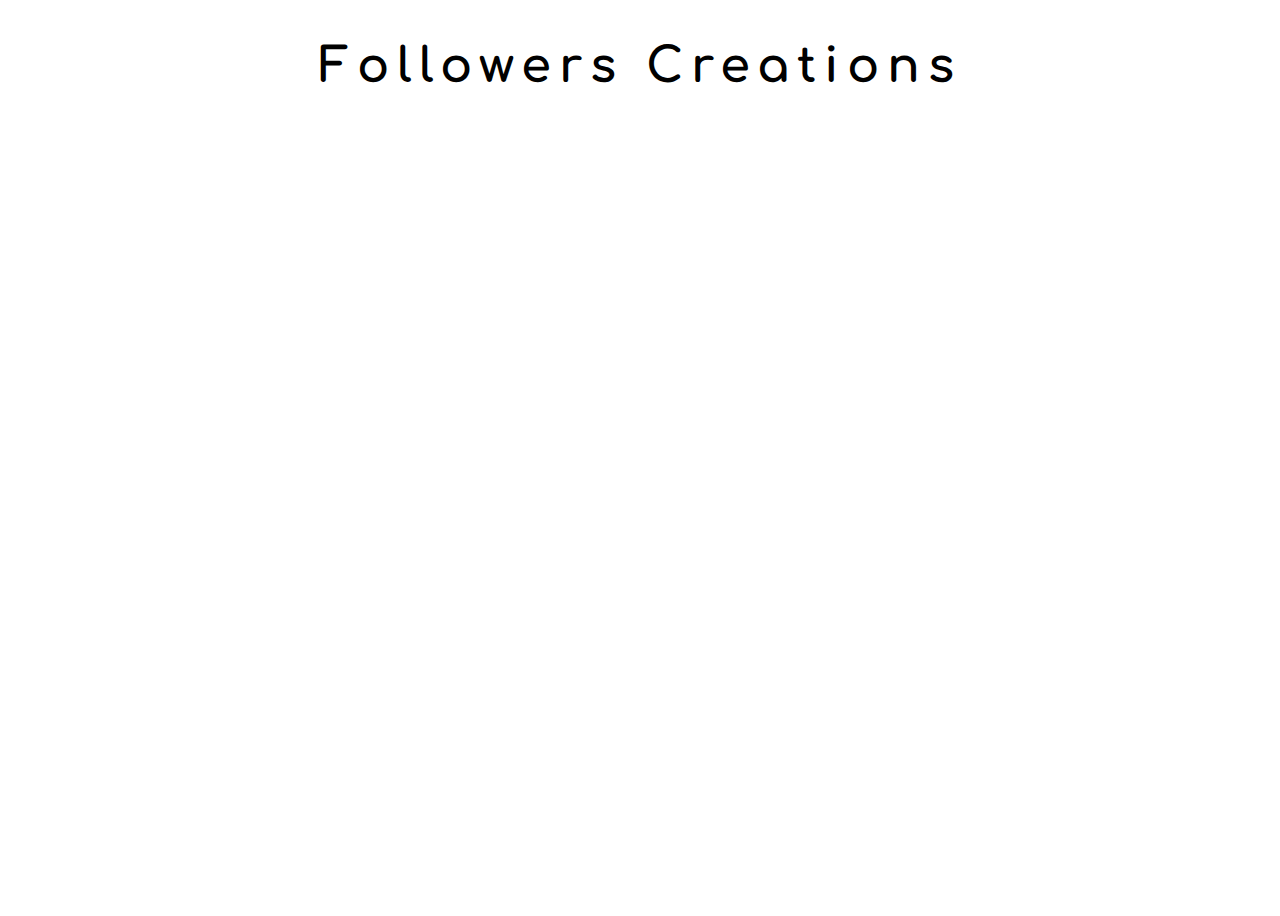
==== allfeed.html @ b32dd6d0 "freind post page add" ====
<!DOCTYPE html>
<html lang="en">
  <head>
    <meta charset="UTF-8" />
    <meta name="viewport" content="width=device-width, initial-scale=1.0" />
    <title>Popular Table 🍽</title>
    <link rel="stylesheet" href="stylem.css" />
    <link rel="preconnect" href="https://fonts.gstatic.com" />
    <link
      href="https://fonts.googleapis.com/css2?family=Comfortaa:wght@300;400;500;600;700&display=swap"
      rel="stylesheet"
    />
  </head>
  <body>
    <div class="container">
      <div class="mainFeedTitle">
        <h1>Followers Creations</h1>
      </div>
      <div class="galleryFeed">
        <a href="#" class="recipePic"> </a>
        <a href="#" class="recipePic"> </a>
        <a href="#" class="recipePic"> </a>
        <a href="dishpost.html" class="recipePic"> </a>
        <a href="#" class="recipePic"> </a>
        <a href="#" class="recipePic"> </a>
        <a href="friendpost.html" class="recipePic"> </a>
        <a href="#" class="recipePic"> </a>
        <a href="#" class="recipePic"> </a>
        <a href="#" class="recipePic"> </a>
        <a href="#" class="recipePic"> </a>
        <a href="#" class="recipePic"> </a>
      </div>
    </div>
  </body>
</html>
---- stylem.css ----
html {
}

body {
  font-family: "Comfortaa", cursive;
  font-size: 62.5%;
  box-sizing: border-box;
  text-align: center;
}

body * {
  max-width: 100%;
  max-height: 100%;
}

.container {
  display: flex;
  flex-direction: column;
  height: 100vh;
  max-width: 100%;
  justify-content: flex-start;
  align-items: center;
}

h1 {
  font-size: 4rem;
  letter-spacing: 0.9rem;
  text-align: center;
}

h4 {
  font-size: 3rem;
}

.mainContact h3 {
  font-size: 3rem;
}

#email {
  font-size: 1.5rem;
}

.contactLink {
  justify-self: flex-end;
}

.contactLink h4 {
  font-size: 2rem;
  justify-self: flex-end;
}

.crewHead {
  margin-top: 5%;
  display: flex;
  width: 90%;
  justify-content: space-around;
}

.crewHead h1 {
  font-size: 3rem;
  margin: auto;
}


.bookLink {
  display: inline;  
  position: absolute;
    top: 0%;
    right: 0%;
    width: 8%;
    margin: 1%;
    max-width: 100px;
}

.addRec {
  display: inline;  
  position: absolute;
  top: 0%;
  left: 0%;
  width: 8%;
  margin: 1%;
  max-width: 100px;
}
/* friend Post page */
.friendPostCont {
  display: flex;
  flex-direction: column;
  justify-content: flex-start;
  align-items: center;
}

.profCorner {
  display: inline;  
  position: absolute;
  top: 0%;
  left: 0%;
  width: 11%;
  margin: 1%;
  max-width: 150px;
  border-radius: 100px;
}

.friendPostMain img {
  width: 80%;
  margin: 20% 0 5%;
  border-radius: 50px;
}

.profPicsRow {
  margin-top: 5%;
  width: 90%;
  display: flex;
  justify-content: space-evenly;
}

.profPicsRow a {
    padding: 1%;
  }

.profPic img {
  border-radius: 100px;
  width: 100%;
  margin: 10%;
}

.chatFeed {
  margin-top: 5%;
  width: 80%;
  display: flex;
  flex-direction: column;
  align-items: center;
}

.chatLine {
  display: flex;
  justify-content: space-between;
  align-items: center;
  width: 75%;
  max-height: 300px;
  margin-bottom: 5%;
}

.chatLine a {
  width: 33%;
}

.chatLine .recipePic {
  width: 100%;
  border-radius: 50px;
  max-width: 300px;
}

.chatLine .profPic {
  width: 20%;
  max-width: 200px;
}

.chatProfPic {
  width: 80%;
  margin-left: 10%;
}

.chatProfPic img {
  border-radius: 200px;
}

.message {
  align-self: center;
  font-size: 1.3rem;
  width: 33%;
}

/* save recipe page */

.containerSave {
  width: 95%;
  display: flex;
  flex-direction: column;
  align-items: center;
}

.containerDraft {
    display: flex;
    flex-direction: column;
    justify-content: flex-start;
    align-items: center;
}

.mainRecipePic {
    width: 90%;
}

.mainRecipePic img {
    max-height: 300px;
}

.messageDraft {
    font-size: 1.5rem;
    width: 70%;
}

.messageDraft .dishDesc {
  padding: 1%;
  background-color: rgb(209, 224, 224);
  border: 1px solid black;
  border-radius: 10px;
}

.messageDraft .dishDesc span {
  font-weight: bold;
}


.messageDraft img {
    width: 15%;
    max-width: 100px;
}

#sendB {
    width: 15%;
    align-self: flex-end;
    max-width: 100px;
}

/* Gallery formatting */

.mainFeedTitle h1 {
    font-size: 3rem;
    letter-spacing: .5rem;
}

.galleryFeed {
    display: flex;
    justify-content: center;
    flex-wrap: wrap;
    width: 90%;
    height: 100%;
    margin-top: 5%;
}

.galleryFeed .recipePic {
    width: 30%;
    height: auto;
    max-width: 300px;
    max-height: 300px;
    background-position: center;
    background-repeat: no-repeat;
}

.galleryFeed a:nth-of-type(1) {
    background-image: url('https://images.unsplash.com/photo-1600114338110-ed3347daa25a?ixid=MXwxMjA3fDB8MHxzZWFyY2h8MTN8fG1lYWx8ZW58MHwyfDB8&ixlib=rb-1.2.1&auto=format&fit=crop&w=400&q=60');
}

.galleryFeed a:nth-of-type(2) {
    background-image: url('https://images.unsplash.com/photo-1459789034005-ba29c5783491?ixid=MXwxMjA3fDB8MHxzZWFyY2h8MTh8fG1lYWx8ZW58MHwyfDB8&ixlib=rb-1.2.1&auto=format&fit=crop&w=400&q=60');
}

.galleryFeed a:nth-of-type(3) {
    background-image: url('https://images.unsplash.com/photo-1606882800976-ec40cfbb114d?ixid=MXwxMjA3fDB8MHxzZWFyY2h8MzZ8fG1lYWx8ZW58MHwyfDB8&ixlib=rb-1.2.1&auto=format&fit=crop&w=500&q=60');
}
.galleryFeed a:nth-of-type(4) {
    background-image: url('https://images.unsplash.com/photo-1570549986390-6bd150ac3515?ixid=MXwxMjA3fDB8MHxzZWFyY2h8MzJ8fG1lYWx8ZW58MHwyfDB8&ixlib=rb-1.2.1&auto=format&fit=crop&w=500&q=60');
}
.galleryFeed a:nth-of-type(5) {
    background-image: url('https://images.unsplash.com/photo-1604909052743-94e838986d24?ixid=MXwxMjA3fDB8MHxzZWFyY2h8NDh8fG1lYWx8ZW58MHwyfDB8&ixlib=rb-1.2.1&auto=format&fit=crop&w=400&q=60');
}
.galleryFeed a:nth-of-type(6) {
    background-image: url('https://images.unsplash.com/photo-1525351326368-efbb5cb6814d?ixid=MXwxMjA3fDB8MHxzZWFyY2h8NDZ8fG1lYWx8ZW58MHwyfDB8&ixlib=rb-1.2.1&auto=format&fit=crop&w=400&q=60');
}
.galleryFeed a:nth-of-type(7) {
    background-image: url('https://images.unsplash.com/photo-1578861256457-58a1992429f7?ixid=MXwxMjA3fDB8MHxzZWFyY2h8ODZ8fGFtYXR1ZXIlMjBtZWFsfGVufDB8MnwwfA%3D%3D&ixlib=rb-1.2.1&auto=format&fit=crop&w=400&q=60');
}
.galleryFeed a:nth-of-type(8) {
    background-image: url('https://images.unsplash.com/photo-1568913110736-d317acc9d3bd?ixid=MXwxMjA3fDB8MHxzZWFyY2h8NTJ8fG1lYWx8ZW58MHwyfDB8&ixlib=rb-1.2.1&auto=format&fit=crop&w=400&q=60');
}

.galleryFeed a:nth-of-type(9) {
    background-image: url('https://images.unsplash.com/photo-1585238342070-61e1e768b1ff?ixid=MXwxMjA3fDB8MHxzZWFyY2h8NTV8fG1lYWx8ZW58MHwyfDB8&ixlib=rb-1.2.1&auto=format&fit=crop&w=400&q=60');
}
.galleryFeed a:nth-of-type(10) {
    background-image: url('https://images.unsplash.com/photo-1591484506290-803ed645eb54?ixid=MXwxMjA3fDB8MHxzZWFyY2h8NDN8fGFtYXR1ZXIlMjBtZWFsfGVufDB8MnwwfA%3D%3D&ixlib=rb-1.2.1&auto=format&fit=crop&w=400&q=60');
}
.galleryFeed a:nth-of-type(11) {
    background-image: url('https://images.unsplash.com/photo-1575464362889-408fe193b18f?ixid=MXwxMjA3fDB8MHxzZWFyY2h8MTAzfHxhbWF0dWVyJTIwbWVhbHxlbnwwfDJ8MHw%3D&ixlib=rb-1.2.1&auto=format&fit=crop&w=400&q=60');
}
.galleryFeed a:nth-of-type(12) {
    background-image: url('https://images.unsplash.com/photo-1570572932545-7eb07ff1cce8?ixid=MXwxMjA3fDB8MHxzZWFyY2h8MzU2fHxhbWF0dWVyJTIwbWVhbHxlbnwwfDJ8MHw%3D&ixlib=rb-1.2.1&auto=format&fit=crop&w=400&q=60');
}


/* for small screens */
@media only screen and (max-width: 800px) {
  /* Different picture */
  /* html * {
    border: 1px solid black;
  } */

  h1 {
    font-size: 2rem;
    margin-top: 5%;
  }

  h2 {
    font-size: 1.8rem;
  }

  p {
    font-size: 1rem;
  }
/* Gallery page styling */
  .mainFeedTitle h1 {
    font-size: 1.7rem;
  }

  .galleryFeed {
    display: flex;
    justify-content: center;
    align-items: center;
    width: 100%;
    height: auto;
    margin-top: 5%;
}

  .galleryFeed .recipePic  {
    width: 45%;
    height: 100px;
    margin: 5px;
  }

  .chat {
    margin-top: 2%;
    width: 30%;
  }

  .crewHead {
    max-width: 85%;
    padding: 2%;
    margin: auto;
    display: flex;
    justify-content: center;
    text-align: center;
    margin: 0px;
  }

  .crewHead h1 {
    font-size: 2rem;
    letter-spacing: 0.5rem;
    margin-top: 5%;
  }

  .bookLink {
      width: 10%;
      margin: 2%;
  }

  .addRec {
    width: 10%;
    margin: 2%
}

  .profPicsRow{
    margin: 5% 0px;
  }

  .chatLine{
      width: 100%;
  }

  .chatLine .profPic img {
    padding: 0;
    margin: 0;
  }

  .chatProfPic {
    width: 80%;
    margin-left: 0%;
  }
  .message {
      font-size: .75rem;
      width: 50%;
  }

  .containerDraft h1 {
    margin-top: 10%;
  }

  .profCorner {
    width: 18%;
    margin: 1%;
    max-width: 150px;
    border-radius: 100px;
  }

  .friendPostMain img {
    width: 80%;
    margin: 20% 0 5%;
    border-radius: 50px;
  }
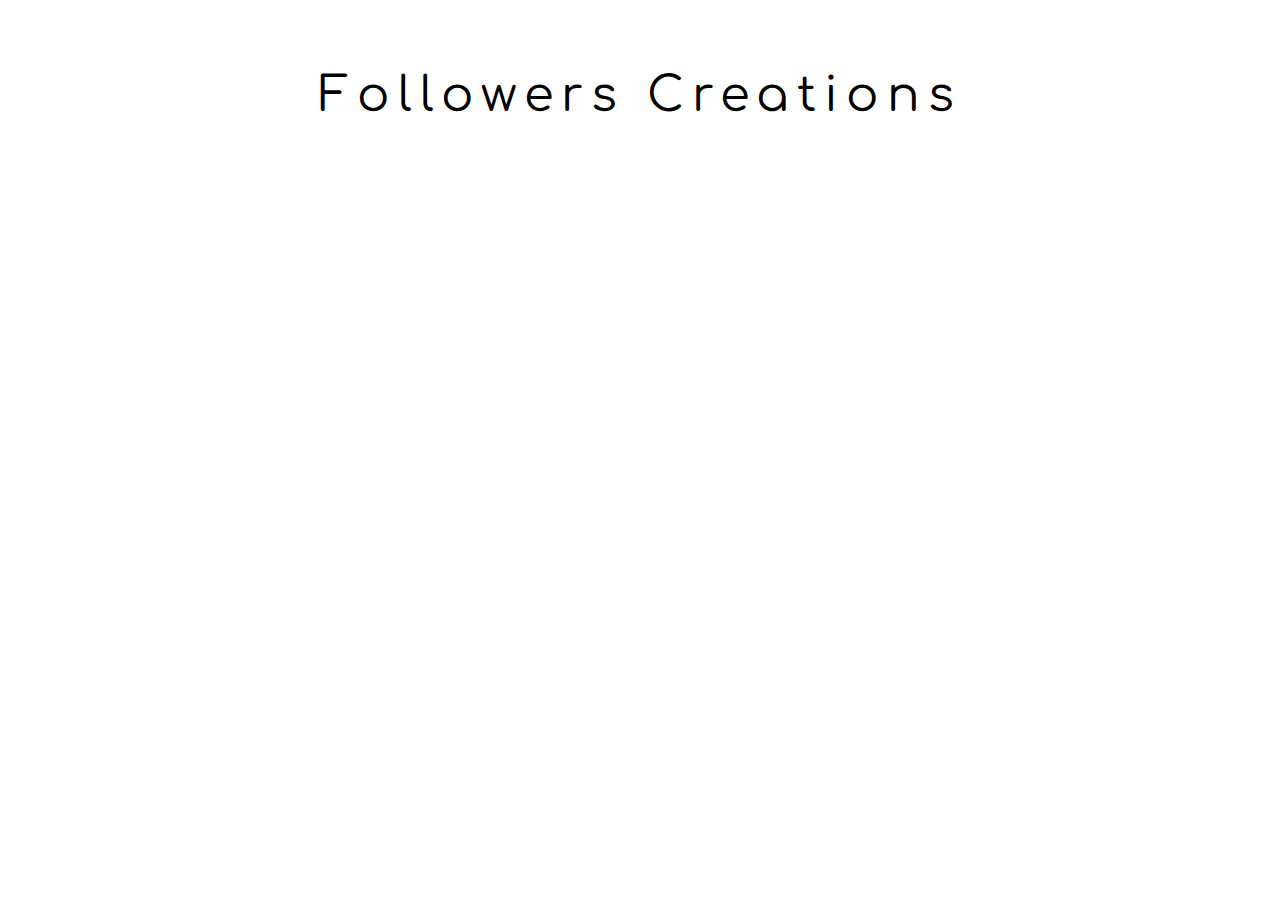
==== commit edbc63d0: "added my cookbooks page" ====
--- a/allfeed.html
+++ b/allfeed.html
@@ -4,7 +4,7 @@
     <meta charset="UTF-8" />
     <meta name="viewport" content="width=device-width, initial-scale=1.0" />
     <title>Popular Table 🍽</title>
-    <link rel="stylesheet" href="stylem.css" />
+    <link rel="stylesheet" href="css/stylem.css" />
     <link rel="preconnect" href="https://fonts.gstatic.com" />
     <link
       href="https://fonts.googleapis.com/css2?family=Comfortaa:wght@300;400;500;600;700&display=swap"
--- a/css/stylem.css
+++ b/css/stylem.css
@@ -0,0 +1,446 @@
+html, body, div, span, applet, object, iframe,
+h1, h2, h3, h4, h5, h6, p, blockquote, pre,
+a, abbr, acronym, address, big, cite, code,
+del, dfn, em, img, ins, kbd, q, s, samp,
+small, strike, strong, sub, sup, tt, var,
+b, u, i, center,
+dl, dt, dd, ol, ul, li,
+fieldset, form, label, legend,
+table, caption, tbody, tfoot, thead, tr, th, td,
+article, aside, canvas, details, embed, 
+figure, figcaption, footer, header, hgroup, 
+menu, nav, output, ruby, section, summary,
+time, mark, audio, video {
+	margin: 0;
+	padding: 0;
+	border: 0;
+	font-size: 100%;
+	font: inherit;
+	vertical-align: baseline;
+}
+/* HTML5 display-role reset for older browsers */
+article, aside, details, figcaption, figure, 
+footer, header, hgroup, menu, nav, section {
+	display: block;
+}
+body {
+	line-height: 1;
+}
+ol, ul {
+	list-style: none;
+}
+blockquote, q {
+	quotes: none;
+}
+blockquote:before, blockquote:after,
+q:before, q:after {
+	content: '';
+	content: none;
+}
+table {
+	border-collapse: collapse;
+	border-spacing: 0;
+}
+
+html {
+}
+
+body {
+  font-family: "Comfortaa", cursive;
+  font-size: 62.5%;
+  box-sizing: border-box;
+  text-align: center;
+}
+
+body * {
+  max-width: 100%;
+  max-height: 100%;
+}
+
+.container {
+  width: 100%;
+  max-width: 900px;
+  margin: 0 auto;
+ display: flex;
+ flex-direction: column;
+}
+
+h1 {
+  font-size: 4rem;
+  letter-spacing: 0.9rem;
+  text-align: center;
+  margin: 8%;
+}
+
+h4 {
+  font-size: 3rem;
+}
+
+.mainContact h3 {
+  font-size: 3rem;
+}
+
+#email {
+  font-size: 1.5rem;
+}
+
+.contactLink {
+  justify-self: flex-end;
+}
+
+.contactLink h4 {
+  font-size: 2rem;
+  justify-self: flex-end;
+}
+
+.crewHead {
+  margin-top: 5%;
+  display: flex;
+  width: 90%;
+  justify-content: space-around;
+}
+
+.crewHead h1 {
+  font-size: 3rem;
+  margin: auto;
+}
+
+
+.bookLink {
+  display: inline;  
+  position: absolute;
+    top: 0%;
+    right: 0%;
+    width: 8%;
+    margin: 1%;
+    max-width: 100px;
+}
+
+.addRec {
+  display: inline;  
+  position: absolute;
+  top: 0%;
+  left: 0%;
+  width: 8%;
+  margin: 1%;
+  max-width: 100px;
+}
+/* friend Post page */
+.friendPostCont {
+  display: flex;
+  flex-direction: column;
+  justify-content: flex-start;
+  align-items: center;
+}
+
+.profCorner {
+  display: inline;  
+  position: absolute;
+  top: 0%;
+  left: 0%;
+  width: 11%;
+  margin: 1%;
+  max-width: 150px;
+  border-radius: 100px;
+}
+
+.friendPostMain img {
+  width: 80%;
+  margin: 20% 0 5%;
+  border-radius: 50px;
+}
+/* Cooking Crew Page */
+
+.chatContainer {
+  width: 100%;
+  max-width: 900px;
+  margin: 0 auto;
+ display: flex;
+ flex-direction: column;
+ justify-content: space-around;
+ align-items: center;
+  border: 2px solid;
+}
+
+.profPicsRow {
+  margin-top: 5%;
+  width: 90%;
+  display: flex;
+  justify-content: space-evenly;
+}
+
+.profPicsRow a {
+    padding: 1%;
+  }
+
+.profPic img {
+  border-radius: 100px;
+  width: 100%;
+  margin: 10%;
+}
+
+.chatFeed {
+  margin-top: 5%;
+  width: 80%;
+  display: flex;
+  flex-direction: column;
+  align-items: center;
+}
+
+.chatLine {
+  display: flex;
+  justify-content: space-between;
+  align-items: center;
+  width: 75%;
+  max-height: 300px;
+  margin-bottom: 5%;
+}
+
+.chatLine a {
+  width: 33%;
+}
+
+.chatLine .recipePic {
+  width: 100%;
+  border-radius: 50px;
+  max-width: 300px;
+}
+
+.chatLine .profPic {
+  width: 20%;
+  max-width: 200px;
+}
+
+.chatProfPic {
+  width: 80%;
+  margin-left: 10%;
+}
+
+.chatProfPic img {
+  border-radius: 200px;
+}
+
+.message {
+  align-self: center;
+  font-size: 1.3rem;
+  width: 33%;
+}
+
+/* save recipe page */
+
+.containerSave {
+  width: 95%;
+  display: flex;
+  flex-direction: column;
+  align-items: center;
+}
+
+.containerDraft {
+    display: flex;
+    flex-direction: column;
+    justify-content: flex-start;
+    align-items: center;
+}
+
+.mainRecipePic {
+    width: 90%;
+}
+
+.mainRecipePic img {
+    max-height: 300px;
+}
+
+.messageDraft {
+    font-size: 1.5rem;
+    width: 70%;
+}
+
+.messageDraft .dishDesc {
+  padding: 1%;
+  background-color: rgb(209, 224, 224);
+  border-radius: 10px;
+}
+
+.messageDraft .dishDesc span {
+  font-weight: bold;
+}
+
+
+.messageDraft img {
+    width: 15%;
+    max-width: 100px;
+}
+
+#sendB {
+    width: 15%;
+    align-self: flex-end;
+    max-width: 100px;
+}
+
+/* Gallery formatting */
+
+.mainFeedTitle h1 {
+    font-size: 3rem;
+    letter-spacing: .5rem;
+}
+
+.galleryFeed {
+    display: flex;
+    justify-content: center;
+    flex-wrap: wrap;
+    max-width: 90%;
+    height: 80vh;
+    margin-left: 5%;
+}
+
+.galleryFeed .recipePic {
+    width: 30%;
+    max-width: 300px;
+    max-height: 300px;
+    background-position: center;
+    background-repeat: no-repeat;
+}
+
+.galleryFeed a:nth-of-type(1) {
+    background-image: url('https://images.unsplash.com/photo-1600114338110-ed3347daa25a?ixid=MXwxMjA3fDB8MHxzZWFyY2h8MTN8fG1lYWx8ZW58MHwyfDB8&ixlib=rb-1.2.1&auto=format&fit=crop&w=400&q=60');
+}
+
+.galleryFeed a:nth-of-type(2) {
+    background-image: url('https://images.unsplash.com/photo-1459789034005-ba29c5783491?ixid=MXwxMjA3fDB8MHxzZWFyY2h8MTh8fG1lYWx8ZW58MHwyfDB8&ixlib=rb-1.2.1&auto=format&fit=crop&w=400&q=60');
+}
+
+.galleryFeed a:nth-of-type(3) {
+    background-image: url('https://images.unsplash.com/photo-1606882800976-ec40cfbb114d?ixid=MXwxMjA3fDB8MHxzZWFyY2h8MzZ8fG1lYWx8ZW58MHwyfDB8&ixlib=rb-1.2.1&auto=format&fit=crop&w=500&q=60');
+}
+.galleryFeed a:nth-of-type(4) {
+    background-image: url('https://images.unsplash.com/photo-1570549986390-6bd150ac3515?ixid=MXwxMjA3fDB8MHxzZWFyY2h8MzJ8fG1lYWx8ZW58MHwyfDB8&ixlib=rb-1.2.1&auto=format&fit=crop&w=500&q=60');
+}
+.galleryFeed a:nth-of-type(5) {
+    background-image: url('https://images.unsplash.com/photo-1604909052743-94e838986d24?ixid=MXwxMjA3fDB8MHxzZWFyY2h8NDh8fG1lYWx8ZW58MHwyfDB8&ixlib=rb-1.2.1&auto=format&fit=crop&w=400&q=60');
+}
+.galleryFeed a:nth-of-type(6) {
+    background-image: url('https://images.unsplash.com/photo-1525351326368-efbb5cb6814d?ixid=MXwxMjA3fDB8MHxzZWFyY2h8NDZ8fG1lYWx8ZW58MHwyfDB8&ixlib=rb-1.2.1&auto=format&fit=crop&w=400&q=60');
+}
+.galleryFeed a:nth-of-type(7) {
+    background-image: url('https://images.unsplash.com/photo-1578861256457-58a1992429f7?ixid=MXwxMjA3fDB8MHxzZWFyY2h8ODZ8fGFtYXR1ZXIlMjBtZWFsfGVufDB8MnwwfA%3D%3D&ixlib=rb-1.2.1&auto=format&fit=crop&w=400&q=60');
+}
+.galleryFeed a:nth-of-type(8) {
+    background-image: url('https://images.unsplash.com/photo-1568913110736-d317acc9d3bd?ixid=MXwxMjA3fDB8MHxzZWFyY2h8NTJ8fG1lYWx8ZW58MHwyfDB8&ixlib=rb-1.2.1&auto=format&fit=crop&w=400&q=60');
+}
+
+.galleryFeed a:nth-of-type(9) {
+    background-image: url('https://images.unsplash.com/photo-1585238342070-61e1e768b1ff?ixid=MXwxMjA3fDB8MHxzZWFyY2h8NTV8fG1lYWx8ZW58MHwyfDB8&ixlib=rb-1.2.1&auto=format&fit=crop&w=400&q=60');
+}
+.galleryFeed a:nth-of-type(10) {
+    background-image: url('https://images.unsplash.com/photo-1591484506290-803ed645eb54?ixid=MXwxMjA3fDB8MHxzZWFyY2h8NDN8fGFtYXR1ZXIlMjBtZWFsfGVufDB8MnwwfA%3D%3D&ixlib=rb-1.2.1&auto=format&fit=crop&w=400&q=60');
+}
+.galleryFeed a:nth-of-type(11) {
+    background-image: url('https://images.unsplash.com/photo-1575464362889-408fe193b18f?ixid=MXwxMjA3fDB8MHxzZWFyY2h8MTAzfHxhbWF0dWVyJTIwbWVhbHxlbnwwfDJ8MHw%3D&ixlib=rb-1.2.1&auto=format&fit=crop&w=400&q=60');
+}
+.galleryFeed a:nth-of-type(12) {
+    background-image: url('https://images.unsplash.com/photo-1570572932545-7eb07ff1cce8?ixid=MXwxMjA3fDB8MHxzZWFyY2h8MzU2fHxhbWF0dWVyJTIwbWVhbHxlbnwwfDJ8MHw%3D&ixlib=rb-1.2.1&auto=format&fit=crop&w=400&q=60');
+}
+
+
+/* for small screens */
+@media only screen and (max-width: 700px) {
+  html * {
+    max-width: 100%;
+    box-sizing: border-box;
+  } 
+
+  h1 {
+    font-size: 2rem;
+    margin-top: 5%;
+  }
+
+  h2 {
+    font-size: 1.8rem;
+  }
+
+  p {
+    font-size: 1rem;
+  }
+/* Gallery page styling */
+  .mainFeedTitle h1 {
+    font-size: 1.7rem;
+  }
+
+  .galleryFeed {
+    display: flex;
+    justify-content: center;
+    align-items: center;
+    width: 90%;
+    height: auto;
+    margin-top: 5%;
+}
+
+  .galleryFeed .recipePic  {
+    width: 35%;
+    height: 100px;
+    margin: 5px;
+  }
+
+  .chat {
+    margin-top: 2%;
+    width: 30%;
+  }
+
+  .crewHead {
+    max-width: 85%;
+  }
+
+  .crewHead h1 {
+    font-size: 2rem;
+    letter-spacing: 0.5rem;
+    margin-top: 5%;
+  }
+
+  .bookLink {
+      width: 10%;
+      margin: 2%;
+  }
+
+  .addRec {
+    width: 10%;
+    margin: 2%
+}
+
+  .profPicsRow{
+    margin: 5% 0px;
+  }
+
+  .chatLine{
+      width: 100%;
+  }
+
+  .chatLine .profPic img {
+    padding: 0;
+    margin: 0;
+  }
+
+  .chatProfPic {
+    width: 80%;
+    margin-left: 0%;
+  }
+  .message {
+      font-size: .75rem;
+      width: 50%;
+  }
+
+  .containerDraft h1 {
+    margin-top: 10%;
+  }
+
+  .profCorner {
+    width: 18%;
+    margin: 1%;
+    max-width: 150px;
+    border-radius: 100px;
+  }
+
+  .friendPostMain img {
+    width: 80%;
+    margin: 20% 0 5%;
+    border-radius: 50px;
+  }